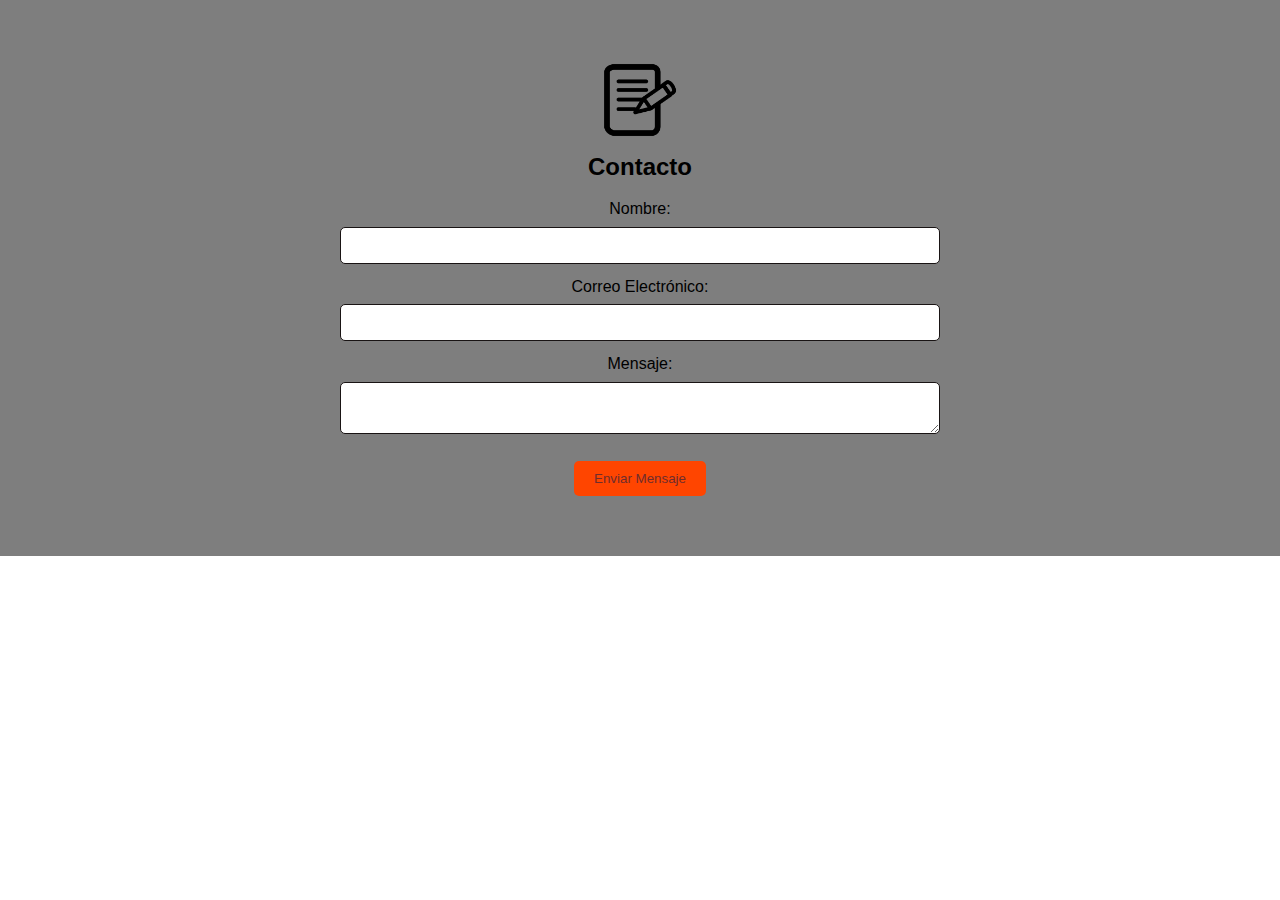
==== index2.html @ 9b46835e "Add files via upload" ====
<!DOCTYPE html>
<html lang="en">
<head>
    <meta charset="UTF-8">
    <meta name="viewport" content="width=device-width, initial-scale=1.0">
    <title>Contacto</title>
    <link rel="icon" href="https://img.icons8.com/?size=100&id=AldJd52fA9V7&format=png&color=000000">
    <link rel="stylesheet" href="index.html">
    <link rel="stylesheet" href="styles.css">
</head>
<body>
        <!-- Contact Section -->
        <section id="contact" class="contact"  >
            <div class="container" >
                <img src="formulario.png"  width="80px">
                <h2>Contacto</h2>
                <form id="contactForm" >
                    <label for="name">Nombre:</label>
                    <input type="text" id="name" name="name" required>
    
                    <label for="email">Correo Electrónico:</label>
                    <input type="email" id="email" name="email" required>
    
                    <label for="message">Mensaje:</label>
                    <textarea id="message" name="message" required></textarea>
    
                    <button type="submit" class="btn">Enviar Mensaje</button>
                </form>
            </div>
        </section>
        <footer>
            <div class="container2">
                <p>&copy; 2024 [Ezequiel]</p>
            </div>
        </footer>
        <script src="script.js"></script>
</body>
</html>
---- styles.css ----
* {
    margin: 0;
    padding: 0;
    box-sizing: border-box;
}

/* General */
body {
    font-family: Arial, sans-serif;
    line-height: 1.6;
}

.container {
    width: 80%;
    margin: 0 auto;
}

/* Navbar */
.navbar {
    background: #000000;
    color: #ffffff;
    padding: 1rem 0;
    position: fixed;
    width: 100%;
    top: 0;
    z-index: 1000;
}

.navbar .container {
    display: flex;
    justify-content: space-between;
    align-items: center;
}

.navbar .logo {
    font-size: 24px;
}

.navbar .nav-links {
    list-style: none;
    display: flex;
}

.navbar .nav-links li {
    margin-left: 20px;
}

.navbar .nav-links a {
    color: #ffffff;
    text-decoration: none;
}

        /* Estilo para el botón flotante de WhatsApp */
        .whatsapp-button {
            position: fixed;
            bottom: 20px; /* Distancia desde el borde inferior */
            right: 20px; /* Distancia desde el borde derecho */
            z-index: 1000; /* Asegura que esté por encima de otros elementos */
            background-color: #25D366; /* Color de fondo del botón */
            border-radius: 50%; /* Hace el botón redondo */
            width: 60px; /* Ancho del botón */
            height: 60px; /* Alto del botón */
            display: flex;
            align-items: center;
            justify-content: center;
            box-shadow: 0 4px 8px rgba(0,0,0,0.2); /* Sombra del botón */
        }
        .whatsapp-button img {
            width: 40px; /* Tamaño del ícono */
            height: 40px;
        }


/* Hero Section */
.hero {
    background-image: url('https://img.freepik.com/fotos-premium/pico-montana-nevada-galaxia-estrellada-majestad-ia-generativa_1038396-50.jpg');
    background-repeat: no-repeat;
    background-size: cover;
    background-position: center;
    color: #1b1b1b;
    text-align: center;
    padding: 100px 0;
    background-color: #979393;
    margin-top: 60px; /* Altura del navbar */
}

.hero h1 {
    font-size: 48px;
}

.hero p {
    font-size: 24px;
}

.btn {
    display: inline-block;
    padding: 10px 20px;
    color: #6e2d2d;
    background-color: #ff4500;
    border: none;
    border-radius: 5px;
    text-decoration: none;
}

.btn:hover {
    background-color: #ff6347;
}

/* About Section */
.about {
    padding: 60px 0;
    text-align: center;
    background: #000000;
    color: #ff0000;
    background-position: center;
}

/* Projects Section */
.projects {
    background: #543c3c;
    padding: 60px 0;
}

.project-grid {
    display: flex;
    flex-wrap: wrap;
    justify-content: space-around;
}

.project-card {
    background: #000000;
    color: #ffffff;
    border: 1px solid #856464;
    border-radius: 5px;
    padding: 20px;
    width: 300px;
    margin: 10px;
    text-align: center;
}

.project-card img {
    max-width: 100%;
    border-radius: 5px;
}

.project-card h3 {
    margin-top: 10px;
}

/* Contact Section */
.contact {
    padding: 60px 0;
    text-align: center;
    background-color: #7e7e7e;
}

.contact form {
    max-width: 600px;
    margin: 0 auto;
}

.contact form label {
    display: block;
    margin-top: 10px;
}

.contact form input, 
.contact form textarea {
    width: 100%;
    padding: 10px;
    margin-top: 5px;
    border: 1px solid #191414;
    border-radius: 5px;
}

.contact form button {
    margin-top: 20px;
}

/* Footer */
footer {
    background-image: url('https://cdn.eldestapeweb.com/eldestape/042024/1712088725168.webp?cw=312&ch=175');
    background-repeat: no-repeat;
    background-size: cover;
    color: #ffffff;
    padding: 20px 0;
    text-align: center;
}
.footer2 {
    color: #000000;
    padding: 20px 0;
    text-align: center;

}

/* Media Queries */

/* Para dispositivos móviles (menor a 768px) */
@media (max-width: 768px) {
    .navbar .nav-links {
        display: block;
        text-align: center;
    }

    .navbar .nav-links li {
        margin: 10px 0;
    }

    .hero h1 {
        font-size: 36px;
    }

    .hero p {
        font-size: 18px;
    }

    .project-card {
        width: 100%;
        max-width: 500px;
    }
}

/* Para dispositivos pequeños (menor a 420px) */
@media (max-width: 480px) {
    .hero h1 {
        font-size: 28px;
    }

    .hero p {
        font-size: 16px;
    }
}
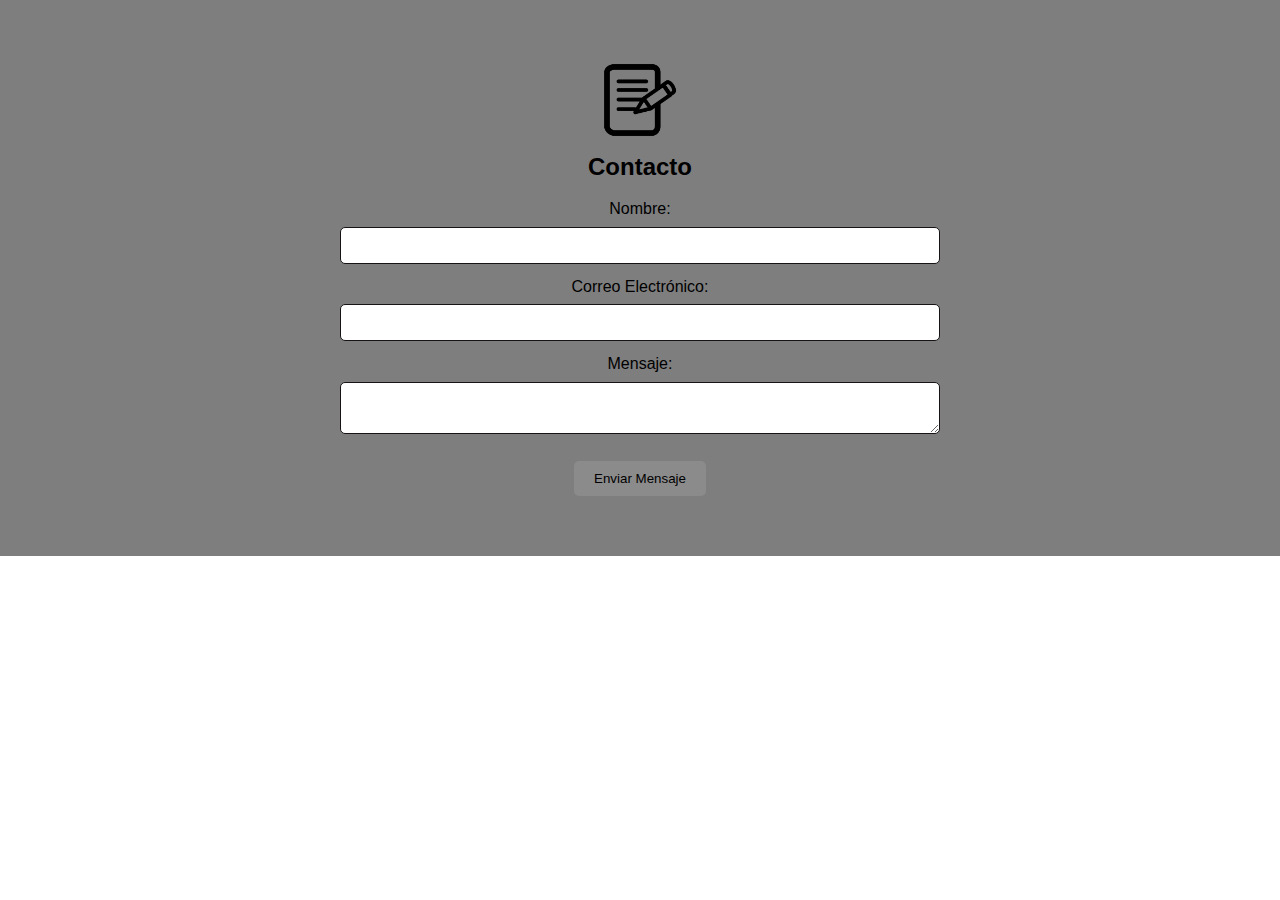
==== commit eb87fef7: "Add files via upload" ====
--- a/index2.html
+++ b/index2.html
@@ -12,7 +12,7 @@
         <!-- Contact Section -->
         <section id="contact" class="contact"  >
             <div class="container" >
-                <img src="formulario.png"  width="80px">
+                <img src="images/formulario.png"  width="80px">
                 <h2>Contacto</h2>
                 <form id="contactForm" >
                     <label for="name">Nombre:</label>
--- a/styles.css
+++ b/styles.css
@@ -96,15 +96,15 @@
 .btn {
     display: inline-block;
     padding: 10px 20px;
-    color: #6e2d2d;
-    background-color: #ff4500;
+    color: #000000;
+    background-color: #8b8b8b;
     border: none;
     border-radius: 5px;
     text-decoration: none;
 }
 
 .btn:hover {
-    background-color: #ff6347;
+    background-color: #d4d4d4;
 }
 
 /* About Section */
